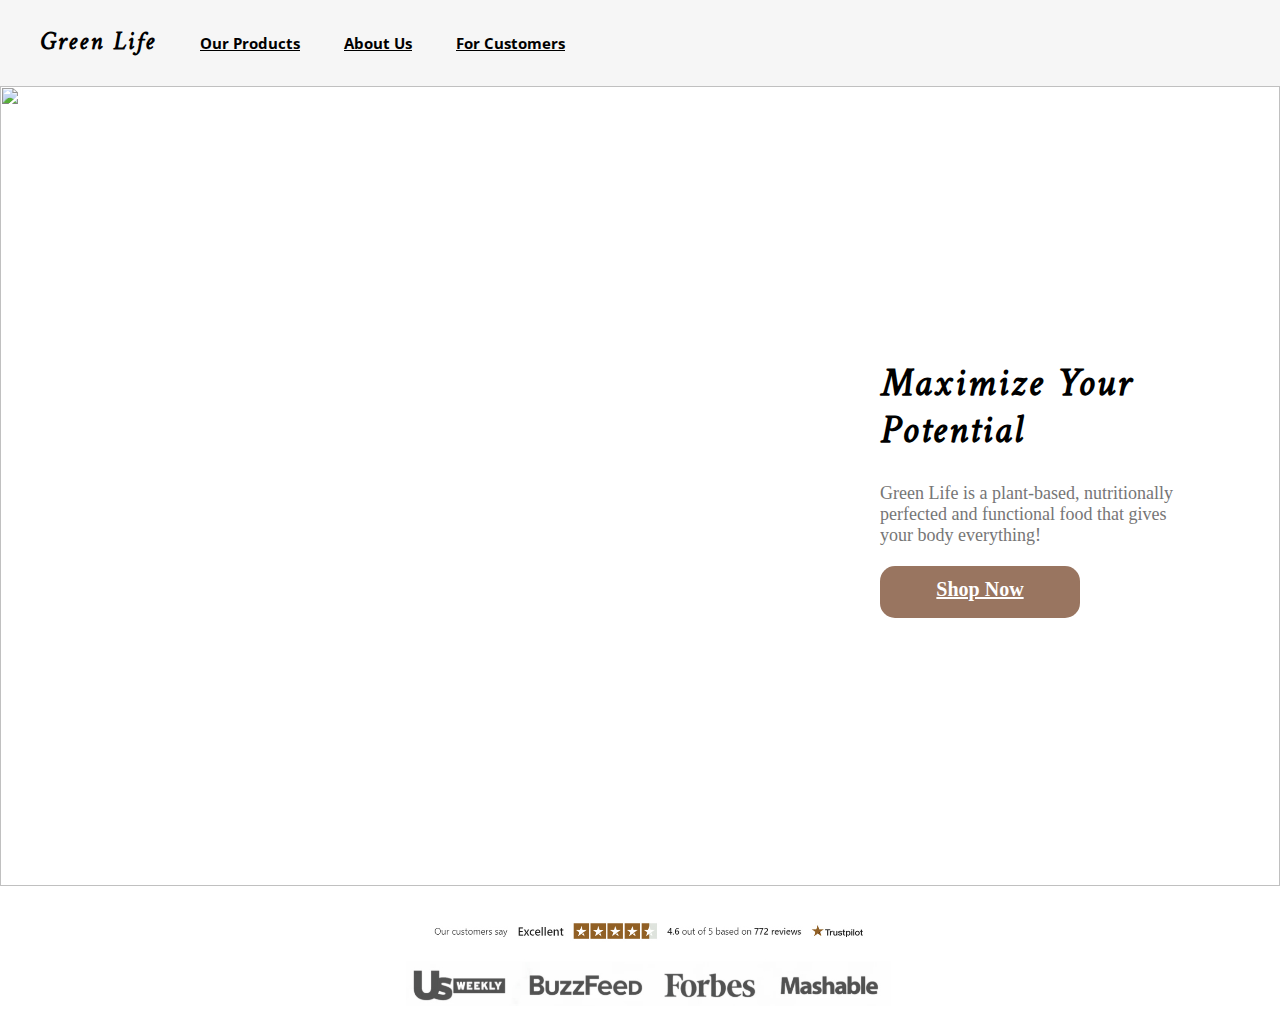
==== hw6/hw6b/index.html @ d6331611 "Add files via upload" ====
<!DOCTYPE html>
<html lang="en">
<head>
    <title>home page</title>
    <!-- styles -->
    <link rel="stylesheet" type="text/css" href="style.css">
    <link rel="stylesheet" type="text/css" href="style2.css">
    <!-- icon -->
    <script src="https://kit.fontawesome.com/16909c4ecc.js" crossorigin="anonymous"></script>
    <!-- fonts -->
    <link rel="preconnect" href="https://fonts.googleapis.com">
    <link rel="preconnect" href="https://fonts.gstatic.com" crossorigin>
    <link href="https://fonts.googleapis.com/css2?family=Metal&family=Space+Mono&display=swap" rel="stylesheet">
    <link rel="preconnect" href="https://fonts.googleapis.com">
    <link rel="preconnect" href="https://fonts.gstatic.com" crossorigin>
    <link href="https://fonts.googleapis.com/css2?family=Metal&family=Open+Sans:wght@300&family=Space+Mono&display=swap" rel="stylesheet">
</head>

<body>
    <header>
        <h1 class="toolbar" >Green Life</h1>
        <h3 class="toolbar"><a href="list.html" style="color: black;" >Our Products</a></h3>
        <h3 class="toolbar"><a href="list.html" style="color: black;" >About Us</a></h3>
        <h3 class="toolbar"><a href="list.html" style="color: black;" >For Customers</a></h3>
        <i class="fa-solid fa-user fa-2xl" style="position: absolute;top:40px;right:50px"></i>
        <i class="fa-solid fa-cart-shopping fa-2xl" style="position: absolute;top:40px;right:120px"></i>
    </header>
    <div style="position:relative;">
        <img src="home page.jpg" class="image">
        <div class="wig">
            <h1 class='caption1'>Maximize Your Potential</h1>
            <p class='caption2'>Green Life is a plant-based, nutritionally perfected and functional food that 
            gives your body everything! </p>
            <h3 class="roundedrec1"><a href="list.html" class="link">Shop Now</a></h3>
        </div>
    </div>
    <p style="text-align: center;">
        <img src="rating.jpg" style="height:100px;"/>
    </p>
</body>

</html>
---- hw6/hw6b/style.css ----
body {
  margin: 0;
  padding: 0;
}

header {
    background-color: #F6F6F6;
    width: 100%;
    padding-top: 0px;
    position: relative;
    font-family: 'Open Sans';
    color: black;
}

h3{
  font-size: 15px;
}

h1 {
  font-size: 25px;
  font-family: "Metal";
  letter-spacing:2px;
}

.byline {
  float: left;
  font-size: 14px;
  padding-left: 10px;
}

.caption1 {
  color: #4F3423;
  color: black;  
  font-size: 40px;
  line-height: 47px;
}

.caption2 {
  color: #767676;
  font-size: 18px;
  line-height: 21px;
}

.toolbar {
  margin-left: 40px;
  display: inline-block;
}

.image {
  width:100%;
  height:800px;
}

.roundedrec1{
  font-size: 20px;
  background-color: #997560;
  padding-top: 12px;
  text-align: center;
  width: 200px;
  height: 40px;
  border-radius: 15px;
}

.link{
  color:white
}

.wig{
  position:absolute;
  width:300px;
  height:100px;
  z-index:2;
  right:100px;
  top:250px;
}
---- hw6/hw6b/style2.css ----
.filter{
    width: 260px;
    position: absolute;
    left: 60px;
    top: 150px;
}

.filtertitle{
    font-weight:400;
    font-size: 20px;
    line-height: 10px;
    color: #D1A085;
    text-align: center;
    font-family: 'Open Sans';
}

.filtertitle2{
    font-weight:400;
    font-size: 20px;
    line-height: 10px;
    color: #D1A085;
    
    font-family: 'Open Sans';
}

.filterca{
    font-family: 'Open Sans';
    font-size: 18px;
    line-height: 28px;
    font-weight:400;
}
.blank{
    padding:30px;
}
.productfound{
    width: 1000px;
    position: absolute;
    right:60px;
    top: 150px;
    text-align: left;
}

.product{
    width: 1000px;
    position: absolute;
    right:60px;
    top: 220px;
    display: flex; 
    justify-content: space-between;
}

.item{
    background: rgba(234, 234, 234, 0.1);
    box-shadow: 0px 4px 4px rgba(0, 0, 0, 0.25);
    border-radius: 16px;
    width: 300px;
    height: 600px;
    margin: 10px;
}

#itemtitle{
    line-height: 10px;
    font-weight:400;
    font-size: 18px;
    font-family: 'Open Sans';
    color: #414141;
}

#itemprice{
    font-style: normal;
    font-weight: normal;
    font-size: 14px;
    line-height: 19px;
    font-family: 'Open Sans';
    color: #6A6A6A;
}

.itemlist{
    font-family: 'Open Sans';
    font-weight: normal;
    font-size: 13px;
    line-height: 18px;
}

.image-box{
    position: absolute;
    left:350px;
    top: 200px;
    z-index: 1;
    border: 10px solid #466995;
    text-align: center;
    width: 300px;
    height:300px
}

#roundedrec2{
    color:white;
    font-weight: bold;
    letter-spacing:1px;
    background-color: #997560;
    padding-top: 8px;
    text-align: center;
    width: 150px;
    height: 40px;
    border-radius: 15px;
    border: none;
  }

#roundedrec4{
    color:white;
    letter-spacing:3px;
    background-color: #997560;
    text-align: center;
    width: 250px;
    height: 40px;
    border-radius: 15px;
    border: none;
  }


.counter{
    display: flex;
    justify-content: space-between;
}

.rec1{
    position: absolute;
    width: 544px;
    height: 650px;
    right: 50px;
    top: 160px;
    z-index: 10;

    background: rgba(234, 234, 234, 0.1);
    border: 5px solid #8A5A3B;
    box-sizing: border-box;
}

.title{
    position: absolute;
    width: 409px;
    height: 62px;
    left: 20px;
    top: 20px;
    
    font-family: 'Open Sans';
    font-style: normal;
    font-weight: normal;
    font-size: 48px;
    line-height: 56px;
   
    color: #000000;
}

.detail{
    position: absolute;
    width: 466px;
    height: 108px;
    left: 20px;
    top: 100px;
    font-family: 'Open Sans';
    font-style: normal;
    font-weight: normal;
    font-size: 24px;
    line-height: 28px;
}

.selection{
    position: absolute;
    left: 20px;
    top: 340px;
}

.option{
    z-index: 10;
    position: absolute;
    left: 20px;
    top: 270px;
    border-radius: 6px;
    width: 200px;
    height: 40px;
    box-shadow: 0px 2px 2px rgba(0, 0, 0, 0.25);
}
.arrow{
    z-index: 3;
    position: absolute;
    left: 170px;
    top: 10px;
}
.option select{
    border: none;
    font-family: 'Open Sans';
    font-size: 14px;
    font-weight: 400;
    outline: none;
    width: 100%;
    height: 40px;
    line-height: 40px;
    appearance: none;
    -webkit-appearance: none;
    -moz-appearance: none;
    padding-left: 20px;
}   

.option:after{
    content: "";
    height: 100px;
    background: url(arrow.png) no-repeat center;
    position: absolute;
    right: 20px;
    top: 41%;
    pointer-events: none;
  }


.flavors{
    display: flex;
    justify-content: space-between;
    width: 200px;
}

.flavor{
    font-family: 'Open Sans';
    font-weight: 400;
    line-height: 35px;
}

.price{
    font-family: 'Open Sans';
    font-style: normal;
    font-weight: normal;
    font-size: 24px;
    line-height: 28px;
}

.check{
    display: flex;
    justify-content: space-between;
    align-items: center;
    position: absolute;
    width: 300px;
    height: 200px;
    right: 50px;
    top: 450px;
}

.lineTop{
    width: 200px;
    border-top: 1px solid #8A5A3B;
}

.shop-items {
    display: flex;
    flex-wrap: wrap;
    justify-content: space-around;
}

.cart-header {
    font-weight: bold;
    font-size: 1.25em;
    color: #333;
}

.cart-column {
    display: flex;
    align-items: center;
    border-bottom: 1px solid black;
    margin-right: 1.5em;
    padding-bottom: 10px;
    margin-top: 10px;
}

.cart-row {
    display: flex;
    top: 1000px;
}

.cart-item {
    width: 45%;
}

.cart-price {
    width: 20%;
    font-size: 1.2em;
    color: #333;
}

.cart-quantity {
    width: 35%;
}

.cart-item-title {
    color: #333;
    margin-left: .5em;
    font-size: 1.2em;
}

.cart-item-image {
    width: 75px;
    height: auto;
    border-radius: 10px;
}

.btn-danger {
    color: white;
    background-color: #614A4A;
    border: none;
    border-radius: .3em;
}

.btn-danger:hover {
    background-color: #8A5A3B;
}

.cart-quantity-input {
    height: 34px;
    width: 50px;
    border-radius: 5px;
    border: 1px solid #8A5A3B;
    background-color: #F6F6F6;
    color: #8A5A3B;
    padding: 0;
    text-align: center;
    font-size: 1.2em;
    margin-right: 25px;
}

.cart-row:last-child {
    border-bottom: 1px solid black;
}

.cart-row:last-child .cart-column {
    border: none;
}

.cart-total {
    text-align: end;
    margin-top: 10px;
    margin-right: 10px;
}

.cart-total-title {
    font-weight: bold;
    font-size: 1.5em;
    color: black;
    margin-right: 20px;
}

.cart-total-price {
    color: #333;
    font-size: 1.1em;
}

.btn-purchase {
    display: block;
    margin: 40px auto;
}

/*the framework of modal is from W3SCHOLLL
Get the modal*/
#myModal{
    z-index: 20;
}
/* The Modal (background) */
.modal {
    display: none; /* Hidden by default */
    position: fixed; /* Stay in place */
    z-index: 20; /* Sit on top */
    left: 0;
    top: 0;
    width: 100%; /* Full width */
    height: 100%; /* Full height */
    background-color: rgb(0,0,0); /* Fallback color */
    background-color: rgba(0,0,0,0.4); /* Black w/ opacity */
  }
  
  /* Modal Content/Box */
  .modal-content {
    right: 70%;
    top: 0;
    background-color: #fefefe;
    /* margin: 15% auto; 15% from the top and centered */
    padding: 20px;
    border: 1px solid #888;
    width: 30%; /* Could be more or less, depending on screen size */
    height: 100%;
  }

  .close {
    position: fixed;
    right: 68%;
    top: 1%;
    font-size: 50px;
    font-weight: bold;
    color:#997560;
  }
  
  .close:hover,
  .close:focus {
    color:#f44336;;
    cursor: pointer;
  }


  .roundedrec3{
    letter-spacing:1px;
    background-color: #997560;
    padding-top: 12px;
    text-align: center;
    width: 150px;
    height: 40px;
    border-radius: 15px;
  }
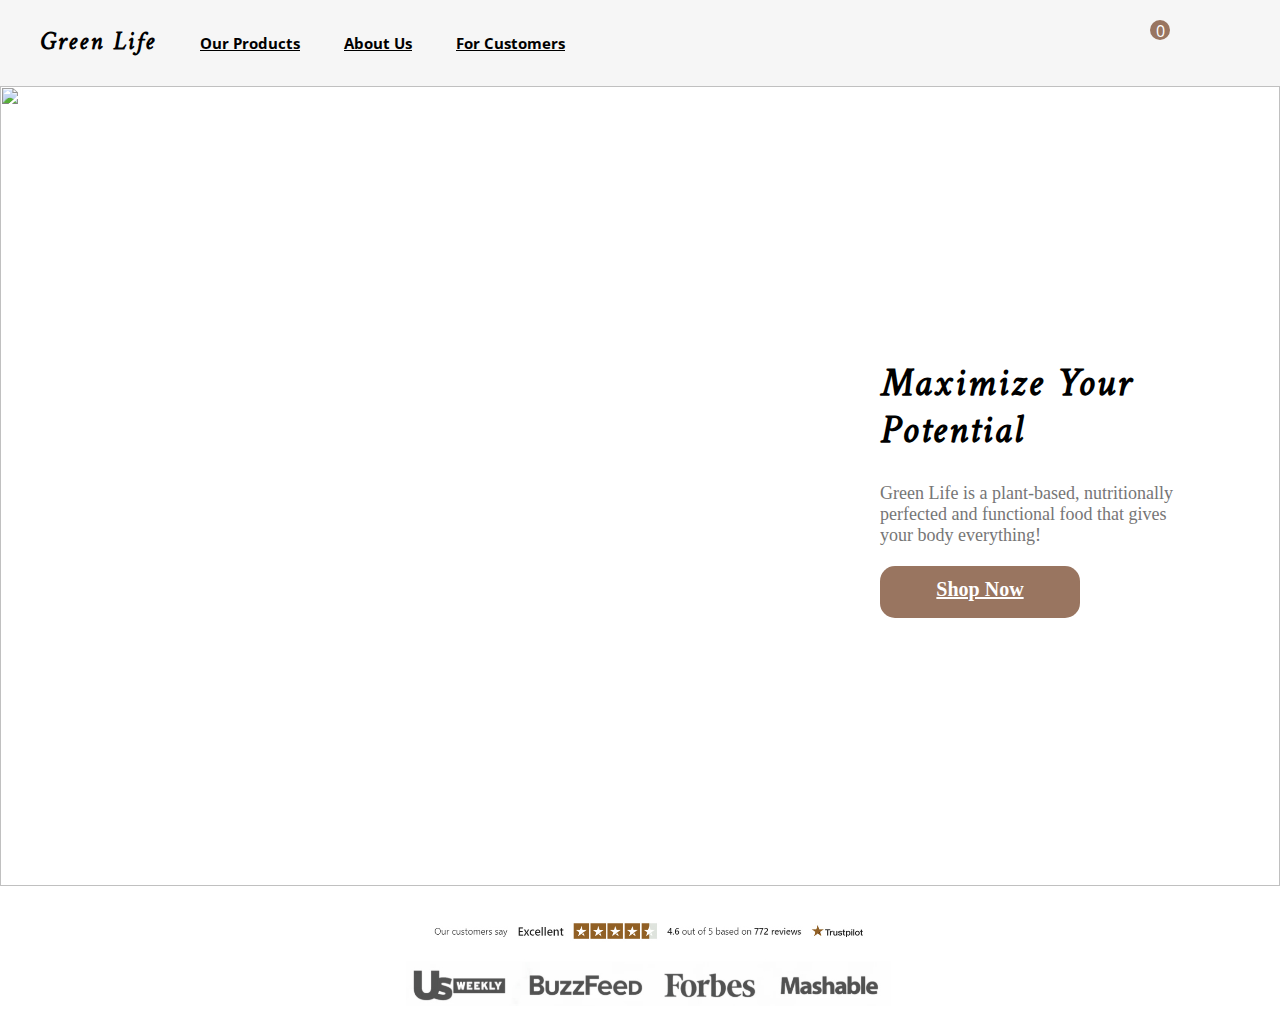
==== commit a40bd24c: "Add files via upload" ====
--- a/hw6/hw6b/index.html
+++ b/hw6/hw6b/index.html
@@ -23,10 +23,11 @@
         <h3 class="toolbar"><a href="list.html" style="color: black;" >About Us</a></h3>
         <h3 class="toolbar"><a href="list.html" style="color: black;" >For Customers</a></h3>
         <i class="fa-solid fa-user fa-2xl" style="position: absolute;top:40px;right:50px"></i>
-        <i class="fa-solid fa-cart-shopping fa-2xl" style="position: absolute;top:40px;right:120px"></i>
+        <i class="fa-solid fa-cart-shopping fa-2xl" style="position: absolute;top:40px;right:120px" onclick="document.getElementById('myModal').style.display='block' "></i>
+        <div class="total-items-in-cart"></div>
     </header>
     <div style="position:relative;">
-        <img src="home page.jpg" class="image">
+        <img src="./img/home page.jpg" class="image">
         <div class="wig">
             <h1 class='caption1'>Maximize Your Potential</h1>
             <p class='caption2'>Green Life is a plant-based, nutritionally perfected and functional food that 
@@ -35,8 +36,25 @@
         </div>
     </div>
     <p style="text-align: center;">
-        <img src="rating.jpg" style="height:100px;"/>
+        <img src="./img/rating.jpg" style="height:100px;"/>
     </p>
+
+<!-- modal to popup the cart -->
+<div id="myModal" class="modal" >
+    <span onclick="document.getElementById('myModal').style.display='none'" class="close" title="Close Modal">&times;</span>
+    <section class="modal-content">
+        <h2 class="section-header">CART</h2>
+        <div class="cart-row">
+            <span class="cart-item cart-header cart-column">ITEM</span>
+            <span class="cart-price cart-header cart-column">PRICE</span>
+            <span class="cart-quantity cart-header cart-column">QUANTITY</span>
+        </div>
+        <div class="cart-items"></div>
+        <div class="subtotal">Subtotal (0 items): $0</div>
+        <button id='roundedrec4' class="btn btn-primary btn-purchase" type="button">Purchase</button>
+    </section>
+</div>
+<script src="./cart.js"></script>
 </body>
 
 </html>--- a/hw6/hw6b/style2.css
+++ b/hw6/hw6b/style2.css
@@ -262,6 +262,7 @@
 }
 
 .cart-column {
+    display: inline-block ;
     display: flex;
     align-items: center;
     border-bottom: 1px solid black;
@@ -276,11 +277,11 @@
 }
 
 .cart-item {
-    width: 45%;
+    width: 50%;
 }
 
 .cart-price {
-    width: 20%;
+    width: 15%;
     font-size: 1.2em;
     color: #333;
 }
@@ -376,7 +377,8 @@
   
   /* Modal Content/Box */
   .modal-content {
-    right: 70%;
+    position: fixed;
+    right: 0;
     top: 0;
     background-color: #fefefe;
     /* margin: 15% auto; 15% from the top and centered */
@@ -387,8 +389,9 @@
   }
 
   .close {
-    position: fixed;
-    right: 68%;
+    z-index: 1;
+    position: absolute;
+    right: 1%;
     top: 1%;
     font-size: 50px;
     font-weight: bold;
@@ -397,7 +400,7 @@
   
   .close:hover,
   .close:focus {
-    color:#f44336;;
+    color:#f44336;
     cursor: pointer;
   }
 
@@ -410,4 +413,53 @@
     width: 150px;
     height: 40px;
     border-radius: 15px;
-  }+  }
+
+.btn {
+    width: 20px;
+    height: 20px;
+    color: white;
+    background-color: #997560;
+    border-radius: 50%;
+    font-weight: bold;
+    cursor: pointer;
+}
+
+.total-items-in-cart{
+    width: 20px;
+    height: 20px;
+    color: white;
+    position:absolute;
+    top:20px;
+    right:110px;
+    background-color: #997560;
+    border-radius: 50%;
+    text-align: center;
+}
+
+.container{
+    flex-direction: row;
+    display: flex;
+    font-family: 'Open Sans';
+    align-items:center;
+    row-gap: 10px;
+}
+
+.btn-remove{
+    width: 20px;
+    height: 20px;
+    color: white;
+    background-color: #D1A085;
+    border-radius: 50%;
+    text-align: center;
+    cursor: pointer;
+}
+
+.subtotal{
+    font-family: 'Open Sans';
+    text-align: end;
+    margin-top: 30px;
+    margin-right: 20px;
+    font-size: 1.2em;
+    border-top: 1px solid black;
+}